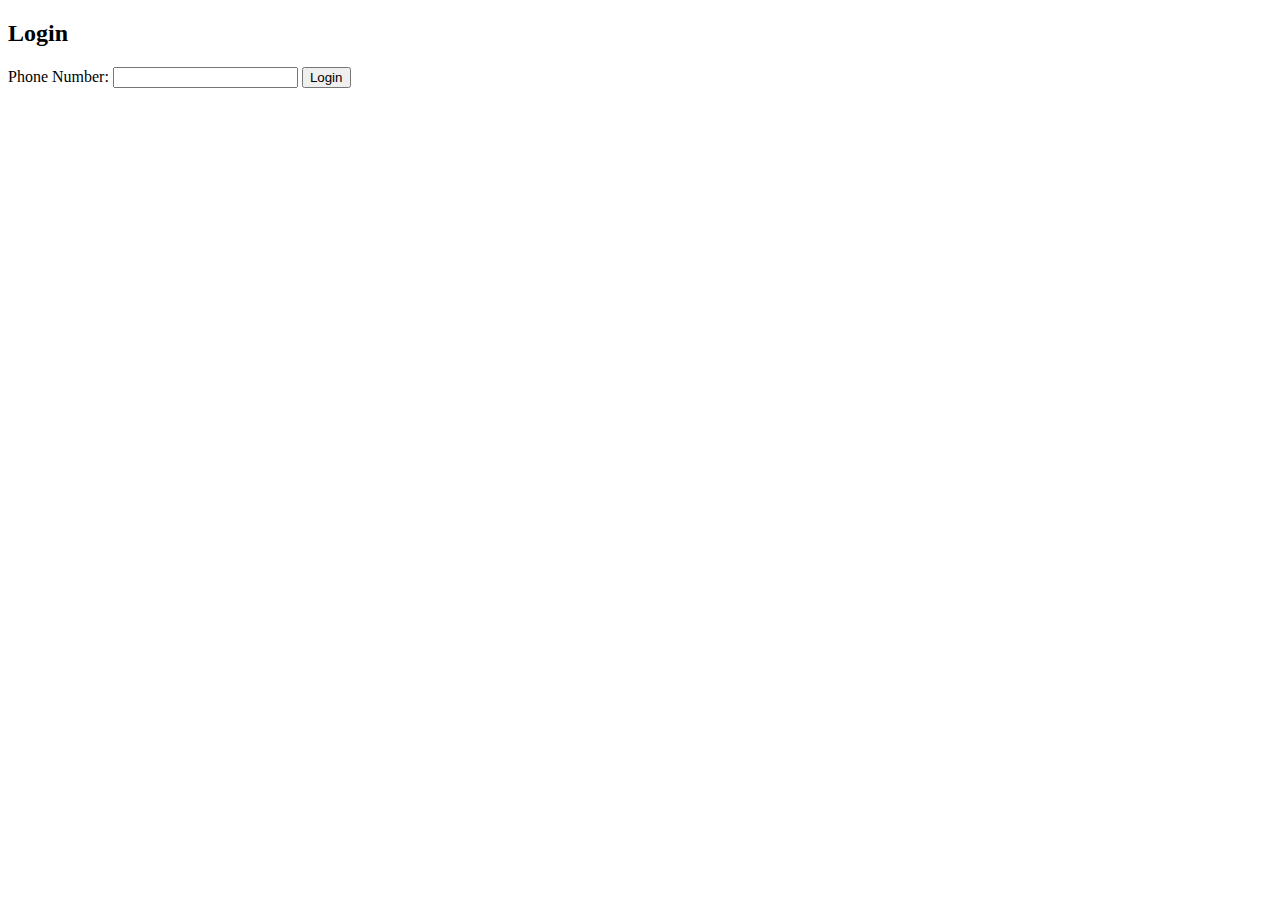
==== login.html @ 1553ea66 "Create login.html" ====
<!DOCTYPE html>
<html lang="en">
<head>
    <meta charset="UTF-8">
    <meta name="viewport" content="width=device-width, initial-scale=1.0">
    <title>Login | SBL Smart Bots</title>
    <link rel="stylesheet" href="styles.css">
</head>
<body>
    <div class="login-container">
        <h2>Login</h2>
        <form id="login-form">
            <label for="phone">Phone Number:</label>
            <input type="tel" id="phone" name="phone" required>
            <button type="submit" class="btn">Login</button>
        </form>
        <p id="error-message"></p>
    </div>

    <script src="script.js"></script>
</body>
</html>
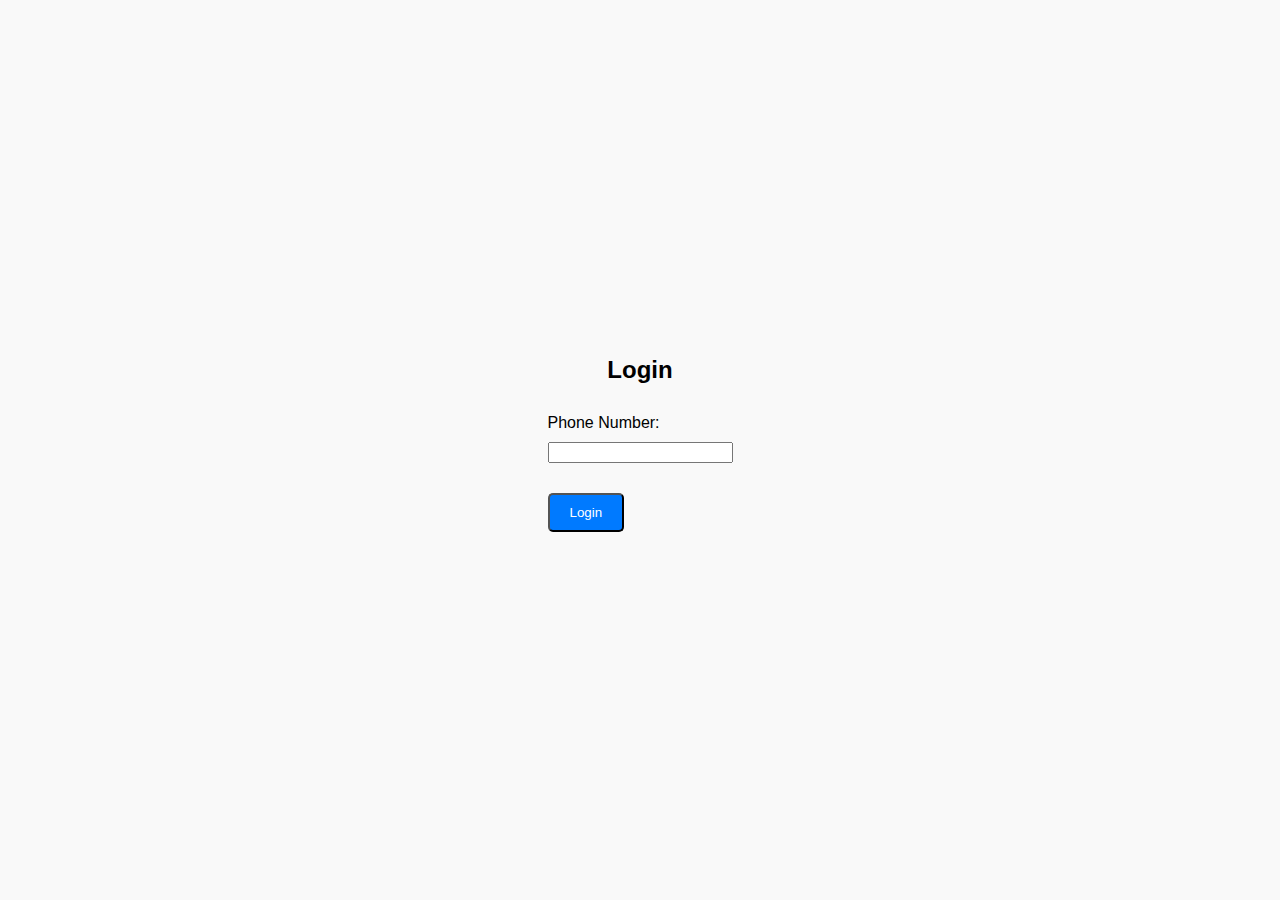
==== commit 340aa6ed: "Update login.html" ====
--- a/login.html
+++ b/login.html
@@ -7,7 +7,8 @@
     <link rel="stylesheet" href="styles.css">
 </head>
 <body>
-    <div class="login-container">
+    <div class="loader" id="loader"></div> <!-- Loader for animation -->
+    <div class="login-container hidden" id="login-container"> <!-- Hidden initially -->
         <h2>Login</h2>
         <form id="login-form">
             <label for="phone">Phone Number:</label>
--- a/styles.css
+++ b/styles.css
@@ -0,0 +1,55 @@
+body {
+    font-family: 'Arial', sans-serif;
+    margin: 0;
+    padding: 0;
+    box-sizing: border-box;
+}
+
+header {
+    background: #f0f0f0;
+    text-align: center;
+    padding: 50px 20px;
+}
+
+h1 {
+    font-size: 2.5rem;
+    margin-bottom: 10px;
+}
+
+.btn {
+    padding: 10px 20px;
+    background-color: #007aff;
+    color: white;
+    text-decoration: none;
+    border-radius: 5px;
+    margin-top: 20px;
+}
+
+.login-container {
+    display: flex;
+    flex-direction: column;
+    justify-content: center;
+    align-items: center;
+    height: 100vh;
+    background-color: #f9f9f9;
+}
+
+label, input {
+    display: block;
+    margin: 10px 0;
+}
+
+.sliding-screen {
+    width: 100%;
+    overflow: hidden;
+    white-space: nowrap;
+}
+
+.bot-list {
+    padding: 20px;
+}
+
+.order-page {
+    text-align: center;
+    padding: 40px;
+}
